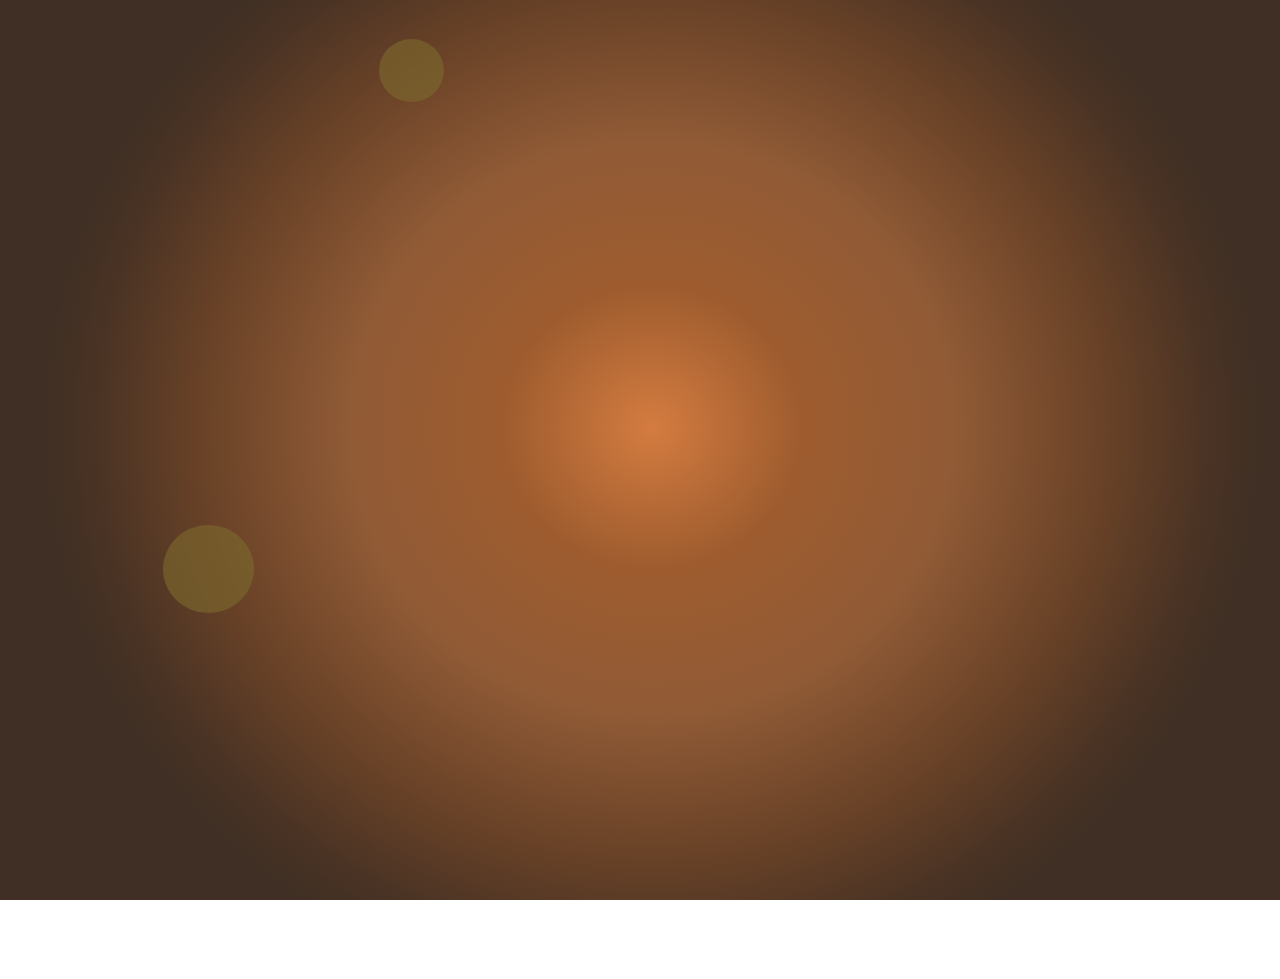
==== index.html @ a132165f "2" ====
<html>
    <head>
        <link rel="stylesheet" href="1_lab_web.css"></link>
    </head>
    <body>
        <div class = "steklo">
            <div class = "elipse_photo">
                
            </div>
            <div class="polupoker">
                <div class="frame_photo">
                    
                </div>
                <div class="elipse_1">
    
                </div>
                <div class="elipse_2">
    
                </div>
            </div>
            <div class="line_1">
                
            </div>
        </div>
    </body>
    <footer>

    </footer>
</html>
---- 1_lab_web.css ----
body{
    background: url(I:\\Web\\fon.PNG) no-repeat center center;
    min-height:100vh;
    min-width: 100vw;
    background-size:cover;
    margin: 0;
}

.steklo{
height:100vh;
width: 100vw;
background: radial-gradient(47.71% 64.41% at 50.94% 47.51%,
rgba(198, 80, 0, 0.7482) 0%,
rgba(142, 65, 12, 0.86) 24.48%,
rgba(127, 64, 21, 0.86) 48.96%,
rgba(79, 34, 3, 0.86) 74.48%,
rgba(43, 17, 0, 0.86) 91.67%,
rgba(32, 13, 0, 0.86) 100%);
background-size:cover;
margin: 0;
}

.elipse_photo{
    position: absolute;
    width: 435px;
    height: 410px;
    top: 102px;
    left: 94px;
    border-radius: 50%;
    background: url(I:\\Web\\Photo.PNG);
}

.frame_photo{
position: absolute;
width: 500px;
height: 501px;
left: 63px;
top: 55px;
background: url(I:\\Web\\frame_photo.PNG);
}

.elipse_1{
    
position: absolute;
width: 91px;
height: 88px;
left: 163px;
top: 525px;
border-radius: 50%;
background: rgba(123, 102, 45, 0.67);
}

.elipse_2{
position: absolute;
width: 65px;
height: 63px;
left: 379px;
top: 39px;
border-radius: 50%;
background: rgba(123, 102, 45, 0.67);
}

.line_1{
position: absolute;
width: 30px;
height:  479px;
left: 74px;
top: 500px;
background: url(I:\\Web\\line_1.PNG);
}
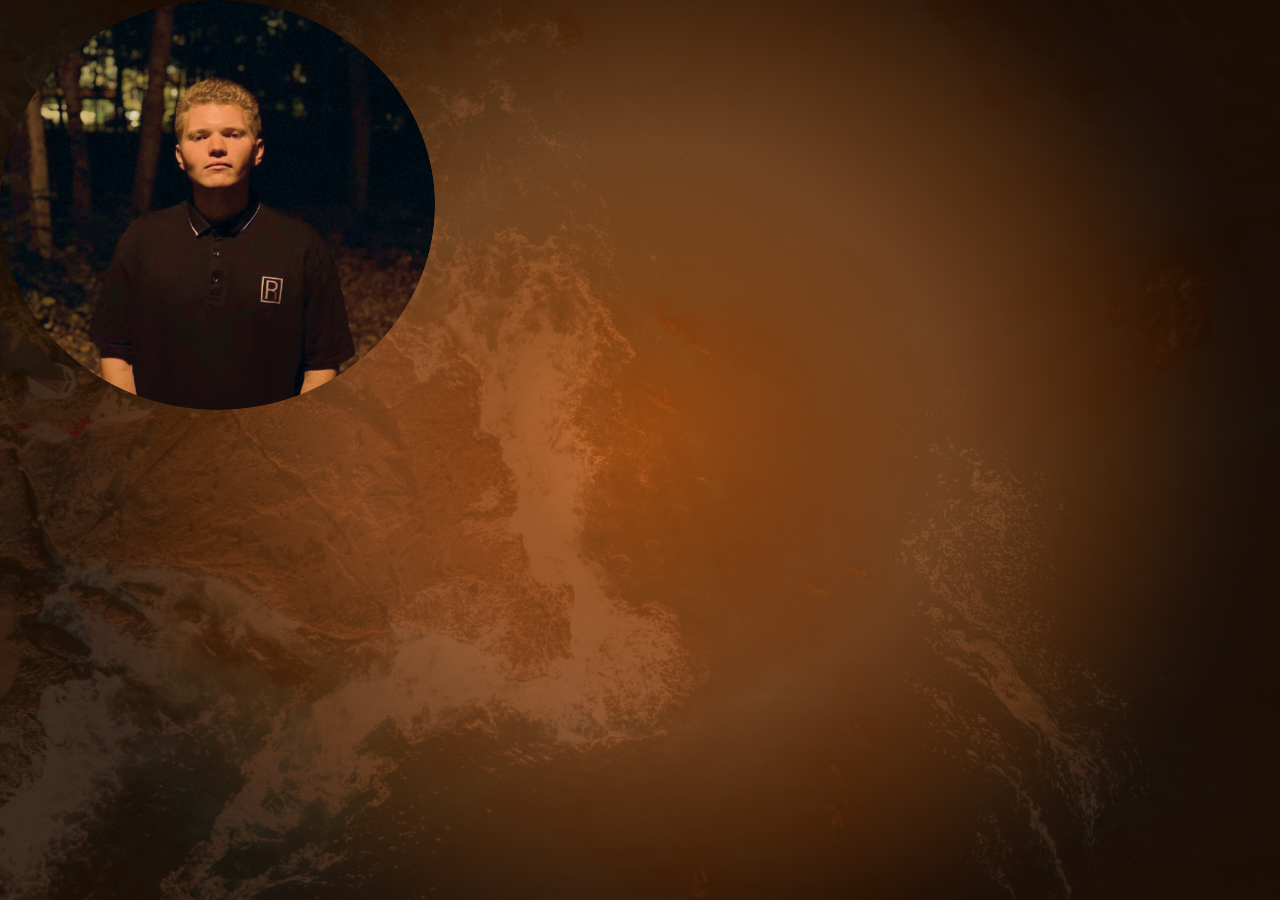
==== commit 726759c7: "Add files via upload" ====
--- a/index.html
+++ b/index.html
@@ -1,29 +1,29 @@
-<html>
-    <head>
-        <link rel="stylesheet" href="1_lab_web.css"></link>
-    </head>
-    <body>
-        <div class = "steklo">
-            <div class = "elipse_photo">
-                
-            </div>
-            <div class="polupoker">
-                <div class="frame_photo">
-                    
-                </div>
-                <div class="elipse_1">
-    
-                </div>
-                <div class="elipse_2">
-    
-                </div>
-            </div>
-            <div class="line_1">
-                
-            </div>
-        </div>
-    </body>
-    <footer>
-
-    </footer>
+<html>
+    <head>
+        <link rel="stylesheet" href="1_lab_web.css"></link>
+    </head>
+    <body>
+        <div class = "steklo">
+            <div class = "elipse_photo">
+                
+            </div>
+            <div class="polupoker">
+                <div class="frame_photo">
+                    
+                </div>
+                <div class="elipse_1">
+    
+                </div>
+                <div class="elipse_2">
+    
+                </div>
+            </div>
+            <div class="line_1">
+                
+            </div>
+        </div>
+    </body>
+    <footer>
+
+    </footer>
 </html>
--- a/1_lab_web.css
+++ b/1_lab_web.css
@@ -1,70 +1,63 @@
-body{
-    background: url(I:\\Web\\fon.PNG) no-repeat center center;
-    min-height:100vh;
-    min-width: 100vw;
-    background-size:cover;
-    margin: 0;
-}
-
-.steklo{
-height:100vh;
-width: 100vw;
-background: radial-gradient(47.71% 64.41% at 50.94% 47.51%,
-rgba(198, 80, 0, 0.7482) 0%,
-rgba(142, 65, 12, 0.86) 24.48%,
-rgba(127, 64, 21, 0.86) 48.96%,
-rgba(79, 34, 3, 0.86) 74.48%,
-rgba(43, 17, 0, 0.86) 91.67%,
-rgba(32, 13, 0, 0.86) 100%);
-background-size:cover;
-margin: 0;
-}
-
-.elipse_photo{
-    position: absolute;
-    width: 435px;
-    height: 410px;
-    top: 102px;
-    left: 94px;
-    border-radius: 50%;
-    background: url(I:\\Web\\Photo.PNG);
-}
-
-.frame_photo{
-position: absolute;
-width: 500px;
-height: 501px;
-left: 63px;
-top: 55px;
-background: url(I:\\Web\\frame_photo.PNG);
-}
-
-.elipse_1{
-    
-position: absolute;
-width: 91px;
-height: 88px;
-left: 163px;
-top: 525px;
-border-radius: 50%;
-background: rgba(123, 102, 45, 0.67);
-}
-
-.elipse_2{
-position: absolute;
-width: 65px;
-height: 63px;
-left: 379px;
-top: 39px;
-border-radius: 50%;
-background: rgba(123, 102, 45, 0.67);
-}
-
-.line_1{
-position: absolute;
-width: 30px;
-height:  479px;
-left: 74px;
-top: 500px;
-background: url(I:\\Web\\line_1.PNG);
+body{
+    height: 100%;
+    width: 100%;
+    background-image: url(fon.png);
+    background-repeat: no-repeat;
+    background-size: 100%;
+    margin: 0;
+}
+
+.steklo{
+    height: inherit;
+    width: inherit;
+    background: radial-gradient(47.71% 64.41% at 50.94% 47.51%,
+    rgba(198, 80, 0, 0.7482) 0%,
+    rgba(142, 65, 12, 0.86) 24.48%,
+    rgba(127, 64, 21, 0.86) 48.96%,
+    rgba(79, 34, 3, 0.86) 74.48%,
+    rgba(43, 17, 0, 0.86) 91.67%,
+    rgba(32, 13, 0, 0.86) 100%);
+    margin: 0;
+}
+
+.elipse_photo{
+    margin: 0;
+    width: 435px;
+    height: 410px;
+    border-radius: 50%;
+    background-image: url(Photo.png);
+}
+
+frame_photo{
+width: 500px;
+height: 501px;
+left: 63px;
+top: 55px;
+background: url(I:\\Web\\frame_photo.PNG);
+}
+
+elipse_1{
+width: 91px;
+height: 88px;
+left: 163px;
+top: 525px;
+border-radius: 50%;
+background: rgba(123, 102, 45, 0.67);
+}
+
+elipse_2{
+width: 65px;
+height: 63px;
+left: 379px;
+top: 39px;
+border-radius: 50%;
+background: rgba(123, 102, 45, 0.67);
+}
+
+line_1{
+width: 30px;
+height:  479px;
+left: 74px;
+top: 500px;
+background: url(I:\\Web\\line_1.PNG);
 }
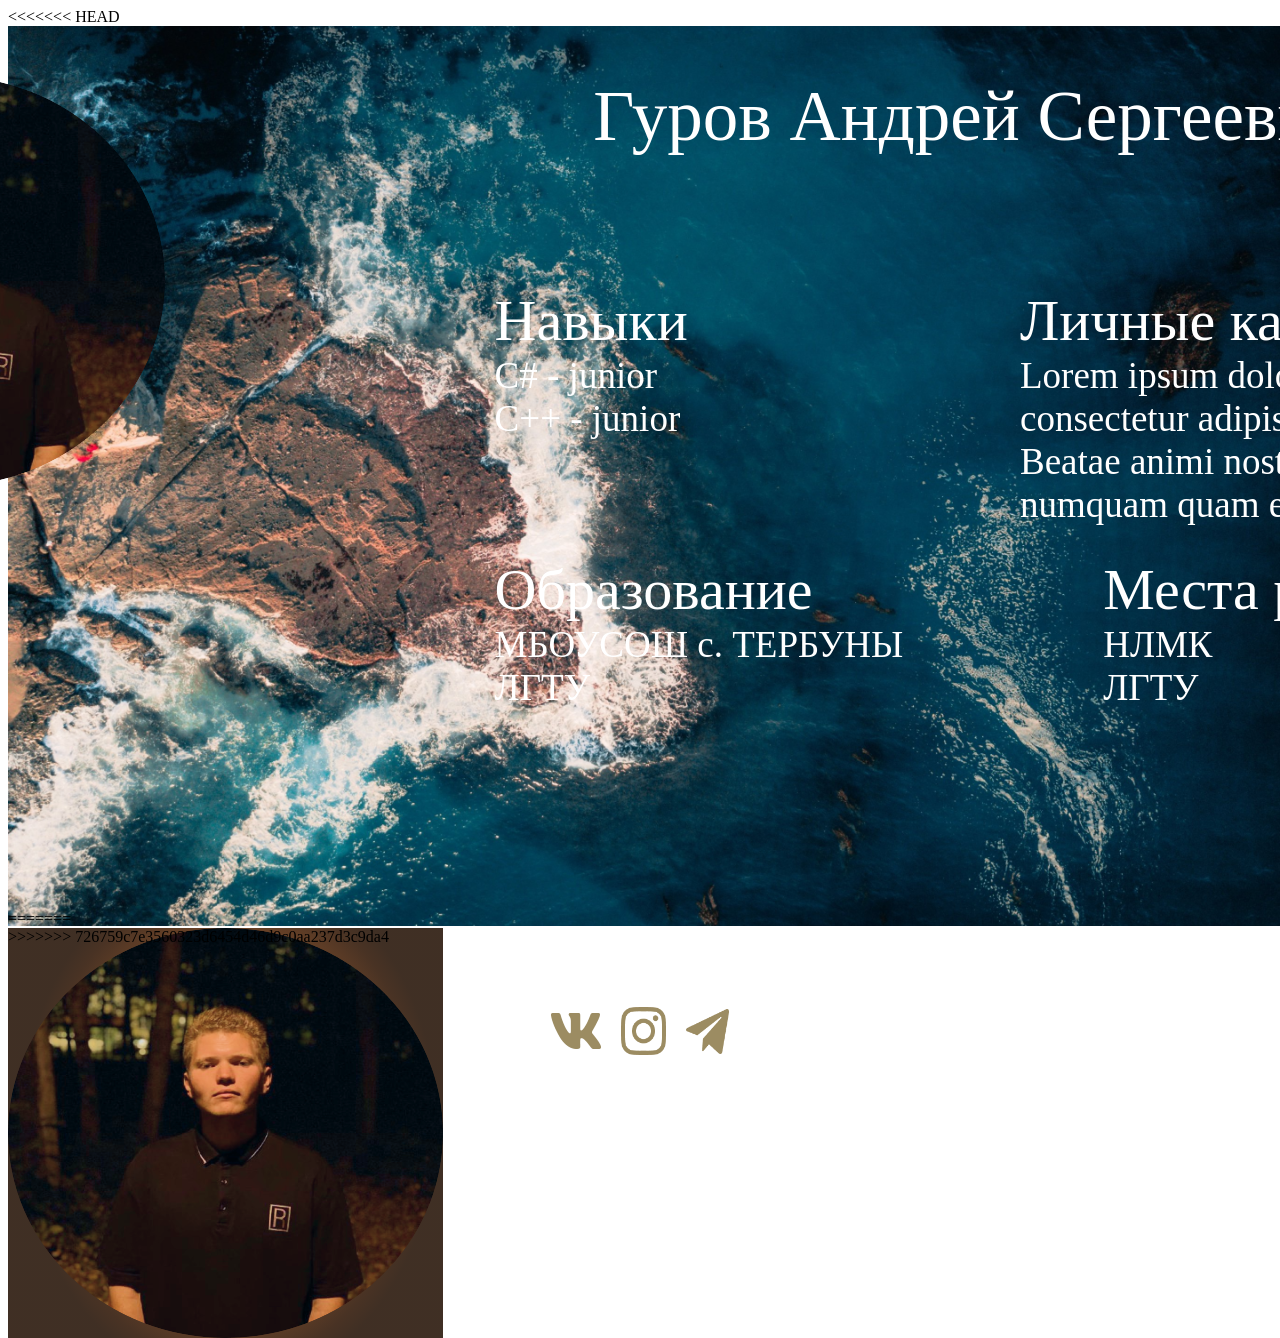
==== commit 0c486902: "Add files via upload" ====
--- a/index.html
+++ b/index.html
@@ -1,3 +1,66 @@
+<<<<<<< HEAD
+<html>
+    <head>
+        <link rel="stylesheet" href="1_lab_web.css"></link>
+    </head>
+    <body>
+        <div class="background"></div>
+        <div class = "steklo"></div>
+        <div class="main_block">
+            <div class="string">
+                <div class="elipse_photo"></div>
+                <div class="text_block">
+                    <div class="verhnii">
+                        <span>Гуров Андрей Сергеевич</span>
+                    </div>
+                    <div class="nignii">
+                        <div class="nignii_string">
+                            <div class="column column1">
+                                <div class="title">Навыки</div>
+                                <div class="text">
+                                    <span>C# - junior</span>
+                                    <span>C++ - junior</span>
+                                </div>
+                            </div>
+                            <div class="column column2">
+                                <div class="title">Личные качества</div>
+                                <div class="text">
+                                    Lorem ipsum dolor sit amet consectetur adipisicing elit. Beatae animi nostrum sed numquam quam excepturi?
+                                </div>
+                            </div>
+                        </div>
+                        <div class="nignii_string">
+                            <div class="column column3">
+                                <div class="title">Образование</div>
+                                <div class="text">
+                                    <span>МБОУСОШ с. ТЕРБУНЫ</span>
+                                    <span>ЛГТУ</span>
+                                </div>
+                            </div>
+                            <div class="column column4">
+                                <div class="title">Места работы</div>
+                                <div class="text">
+                                    <span>НЛМК</span>
+                                    <span>ЛГТУ</span>
+                                </div>
+                            </div>  
+                        </div>
+                    </div>
+                </div>
+            </div>
+            <div class="footer">
+                <div class="content_footer">
+                    <div class="vk"></div>
+                    <div class="ig"></div>
+                    <div class="tg"></div>
+                </div>
+            </div>
+        </div>
+    </body>
+    <footer>
+
+    </footer>
+=======
 <html>
     <head>
         <link rel="stylesheet" href="1_lab_web.css"></link>
@@ -26,4 +89,5 @@
     <footer>
 
     </footer>
+>>>>>>> 726759c7e3560323d6454d46d9c0aa237d3c9da4
 </html>
--- a/1_lab_web.css
+++ b/1_lab_web.css
@@ -1,3 +1,149 @@
+<<<<<<< HEAD
+body{
+    margin: 0;
+}
+
+.background{
+    position: absolute;
+    height: 100%;
+    width: 100%;
+    background-image: url(fon.png);
+    background-repeat: no-repeat;
+    background-size: cover;
+    margin: 0;
+    z-index: -1;
+}
+
+.steklo{
+    position: absolute;
+    height: 100%;
+    width: 100%;
+    background: radial-gradient(47.71% 64.41% at 50.94% 47.51%,
+    rgba(198, 80, 0, 0.7482) 0%,
+    rgba(142, 65, 12, 0.86) 24.48%,
+    rgba(127, 64, 21, 0.86) 48.96%,
+    rgba(79, 34, 3, 0.86) 74.48%,
+    rgba(43, 17, 0, 0.86) 91.67%,
+    rgba(32, 13, 0, 0.86) 100%);
+    margin: 0;
+    background-size: cover;
+    z-index: -1;
+}
+
+.main_block{
+    width: 100%;
+    height: 100%;
+    display: flex;
+    flex-direction: column;
+    align-items: center;
+}
+
+.string{
+    margin-top: 50px;
+    width: 1820px;
+    height: 930px;
+    display: flex;
+    justify-content: space-between;
+}
+
+.elipse_photo{
+    margin: 0;
+    margin-left: 20px;
+    width: 435px;
+    height: 410px;
+    border-radius: 50%;
+    background-image: url(Photo.png);
+    background-repeat: no-repeat;
+    background-size: 100%;
+}
+
+.text_block{
+    height: inherit;
+    display: flex;
+    flex-direction: column;
+    font-size: 58px;
+    color: white;
+}
+
+.verhnii{
+    text-align: center;
+    font-size: 71px;
+}
+
+.nignii{
+    margin-top: 100px;
+    display: flex;
+    flex-direction: column;
+}
+
+.nignii_string{
+    display: flex;
+    justify-content: space-between;
+    margin-top: 30px;
+}
+
+.column{
+    display: flex;
+    flex-direction: column;
+    font-size: 37px;
+    padding: 0px 100px;
+}
+
+.text{
+    display: flex;
+    flex-direction: column;
+}
+
+.column2{
+    width: 430px;
+}
+
+.title{
+    font-size: 58px;
+}
+
+.footer{
+    height: 150px;
+    display: flex;
+    justify-content: center;
+    align-items: center;
+}
+
+.content_footer{
+    display: flex;
+    align-items: center;
+}
+
+.content_footer>*{
+    margin: 0px 10px;
+    width: 50px;
+    height: 50px;
+    transition: .2s ease-in-out;
+    cursor: pointer;
+}
+
+.vk:hover{
+    filter: drop-shadow(1px 1px 0px white);
+}
+
+.vk{
+    background: url(vk.png) center no-repeat;
+    background-size: 100%;
+}
+.ig{
+    background: url(ig.png) center no-repeat;
+    background-size: 100%;
+    width: 45px;
+
+}
+.tg{
+    background: url(tg.png) center no-repeat;
+    background-size: 100%;
+    width: 43px;
+}
+
+
+=======
 body{
     height: 100%;
     width: 100%;
@@ -60,4 +206,5 @@
 left: 74px;
 top: 500px;
 background: url(I:\\Web\\line_1.PNG);
-}+}
+>>>>>>> 726759c7e3560323d6454d46d9c0aa237d3c9da4
--- a/1_lab_web.css
+++ b/1_lab_web.css
@@ -1,3 +1,149 @@
+<<<<<<< HEAD
+body{
+    margin: 0;
+}
+
+.background{
+    position: absolute;
+    height: 100%;
+    width: 100%;
+    background-image: url(fon.png);
+    background-repeat: no-repeat;
+    background-size: cover;
+    margin: 0;
+    z-index: -1;
+}
+
+.steklo{
+    position: absolute;
+    height: 100%;
+    width: 100%;
+    background: radial-gradient(47.71% 64.41% at 50.94% 47.51%,
+    rgba(198, 80, 0, 0.7482) 0%,
+    rgba(142, 65, 12, 0.86) 24.48%,
+    rgba(127, 64, 21, 0.86) 48.96%,
+    rgba(79, 34, 3, 0.86) 74.48%,
+    rgba(43, 17, 0, 0.86) 91.67%,
+    rgba(32, 13, 0, 0.86) 100%);
+    margin: 0;
+    background-size: cover;
+    z-index: -1;
+}
+
+.main_block{
+    width: 100%;
+    height: 100%;
+    display: flex;
+    flex-direction: column;
+    align-items: center;
+}
+
+.string{
+    margin-top: 50px;
+    width: 1820px;
+    height: 930px;
+    display: flex;
+    justify-content: space-between;
+}
+
+.elipse_photo{
+    margin: 0;
+    margin-left: 20px;
+    width: 435px;
+    height: 410px;
+    border-radius: 50%;
+    background-image: url(Photo.png);
+    background-repeat: no-repeat;
+    background-size: 100%;
+}
+
+.text_block{
+    height: inherit;
+    display: flex;
+    flex-direction: column;
+    font-size: 58px;
+    color: white;
+}
+
+.verhnii{
+    text-align: center;
+    font-size: 71px;
+}
+
+.nignii{
+    margin-top: 100px;
+    display: flex;
+    flex-direction: column;
+}
+
+.nignii_string{
+    display: flex;
+    justify-content: space-between;
+    margin-top: 30px;
+}
+
+.column{
+    display: flex;
+    flex-direction: column;
+    font-size: 37px;
+    padding: 0px 100px;
+}
+
+.text{
+    display: flex;
+    flex-direction: column;
+}
+
+.column2{
+    width: 430px;
+}
+
+.title{
+    font-size: 58px;
+}
+
+.footer{
+    height: 150px;
+    display: flex;
+    justify-content: center;
+    align-items: center;
+}
+
+.content_footer{
+    display: flex;
+    align-items: center;
+}
+
+.content_footer>*{
+    margin: 0px 10px;
+    width: 50px;
+    height: 50px;
+    transition: .2s ease-in-out;
+    cursor: pointer;
+}
+
+.vk:hover{
+    filter: drop-shadow(1px 1px 0px white);
+}
+
+.vk{
+    background: url(vk.png) center no-repeat;
+    background-size: 100%;
+}
+.ig{
+    background: url(ig.png) center no-repeat;
+    background-size: 100%;
+    width: 45px;
+
+}
+.tg{
+    background: url(tg.png) center no-repeat;
+    background-size: 100%;
+    width: 43px;
+}
+
+
+=======
 body{
     height: 100%;
     width: 100%;
@@ -60,4 +206,5 @@
 left: 74px;
 top: 500px;
 background: url(I:\\Web\\line_1.PNG);
-}+}
+>>>>>>> 726759c7e3560323d6454d46d9c0aa237d3c9da4
